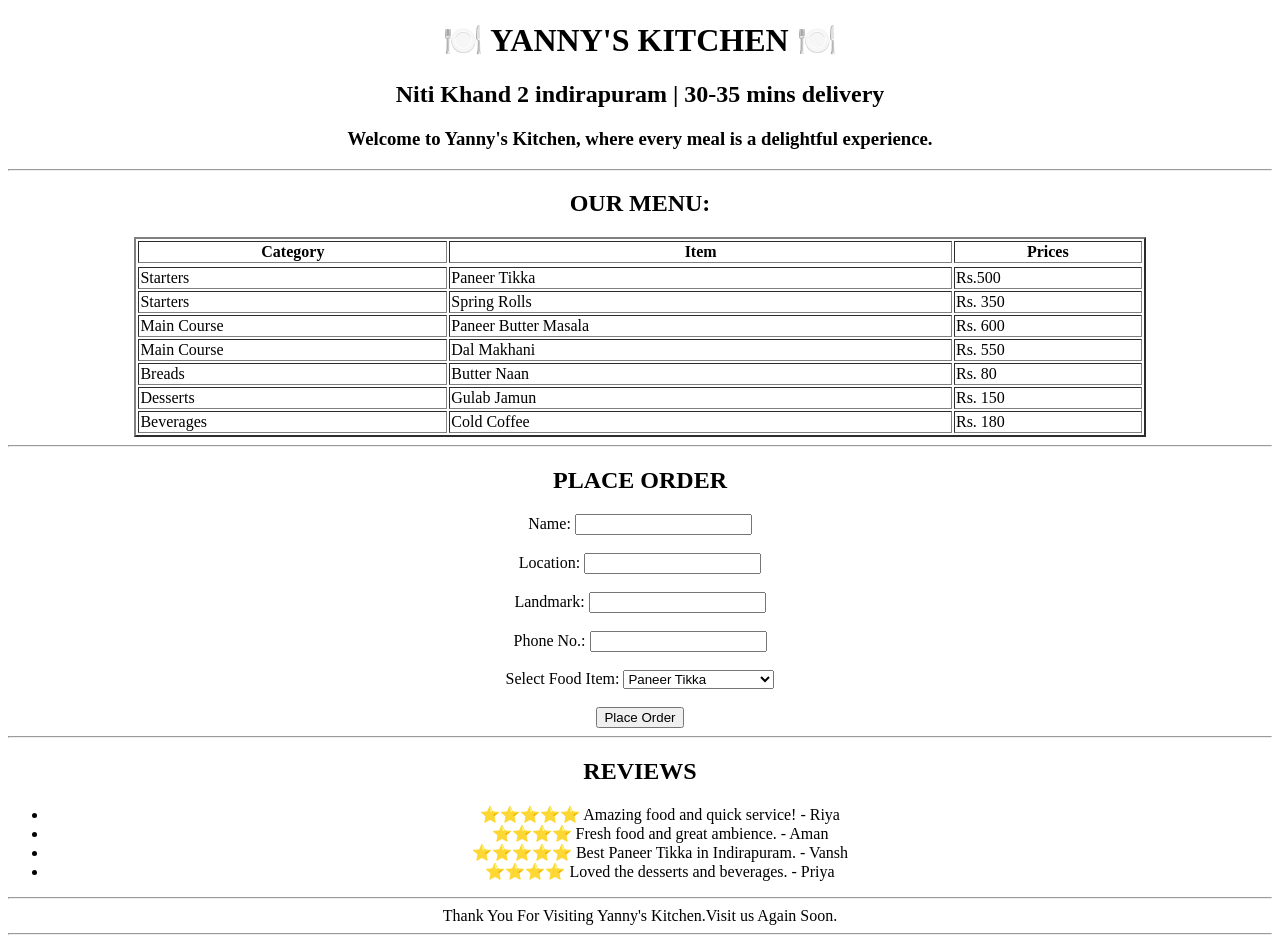
==== Spider DEv/Zomato order page/index.html @ 8c83d1bc "Assignment" ====
<!DOCTYPE html>
<html>
<body>
<center>
<h1> 🍽️ YANNY'S KITCHEN 🍽️</h1>
<h2> Niti Khand 2 indirapuram | 30-35 mins delivery </h2>
<h3>Welcome to Yanny's Kitchen, where every meal is a delightful experience.</h3>
<hr>
<h2> OUR MENU:</h2>

<table border="2" width =80%>
 <tr>
  <thead> 
  <th> Category</th>
  <th> Item </th>
  <th> Prices</th>
  </thead>
<tbody>
 </tr>
   <td> Starters </td>
   <td> Paneer Tikka</td>
   <td> Rs.500</td>
  </tr>
  <tr>
        <td>Starters</td>
        <td>Spring Rolls</td>
        <td>Rs. 350</td>
    </tr>

    <tr>
        <td>Main Course</td>
        <td>Paneer Butter Masala</td>
        <td>Rs. 600</td>
    </tr>

    <tr>
        <td>Main Course</td>
        <td>Dal Makhani</td>
        <td>Rs. 550</td>
    </tr>

    <tr>
        <td>Breads</td>
        <td>Butter Naan</td>
        <td>Rs. 80</td>
    </tr>
    <tr>
        <td>Desserts</td>
        <td>Gulab Jamun</td>
        <td>Rs. 150</td>
    </tr>

    <tr>
        <td>Beverages</td>
        <td>Cold Coffee</td>
        <td>Rs. 180</td>
    </tr> </tbody>
</table>

<hr>
<h2> PLACE ORDER </h2>
<form>
  <label>Name:</label>
<input type="text"> <br> <br>
<label>Location:</label>
<input type ="text"><br> <br>
<label>Landmark:</label>
<input type = "text"> <br> <br>
<label > Phone No.:</label>
<input type ="number"> <br> <br>
<label>Select Food Item:</label> 
<select>
    <option>Paneer Tikka </option>
    <option>Spring Rolls - </option>
    <option>Paneer Butter Masala </option>
    <option>Dal Makhani </option>
    <option>Butter Naan </option>
    <option>Gulab Jamun </option>
    <option>Cold Coffee </option>
</select>
<br> <br>
<input type="submit" value= "Place Order">
</form>
<hr>
<h2> REVIEWS</h2>
<ul>
    <li>⭐⭐⭐⭐⭐ Amazing food and quick service! - Riya</li>
    <li>⭐⭐⭐⭐ Fresh food and great ambience. - Aman</li>
    <li>⭐⭐⭐⭐⭐ Best Paneer Tikka in Indirapuram. - Vansh</li>
    <li>⭐⭐⭐⭐ Loved the desserts and beverages. - Priya</li>
</ul>
<hr>
Thank You For Visiting Yanny's Kitchen.Visit us Again Soon.
<hr>

</center>


</body>
</html>
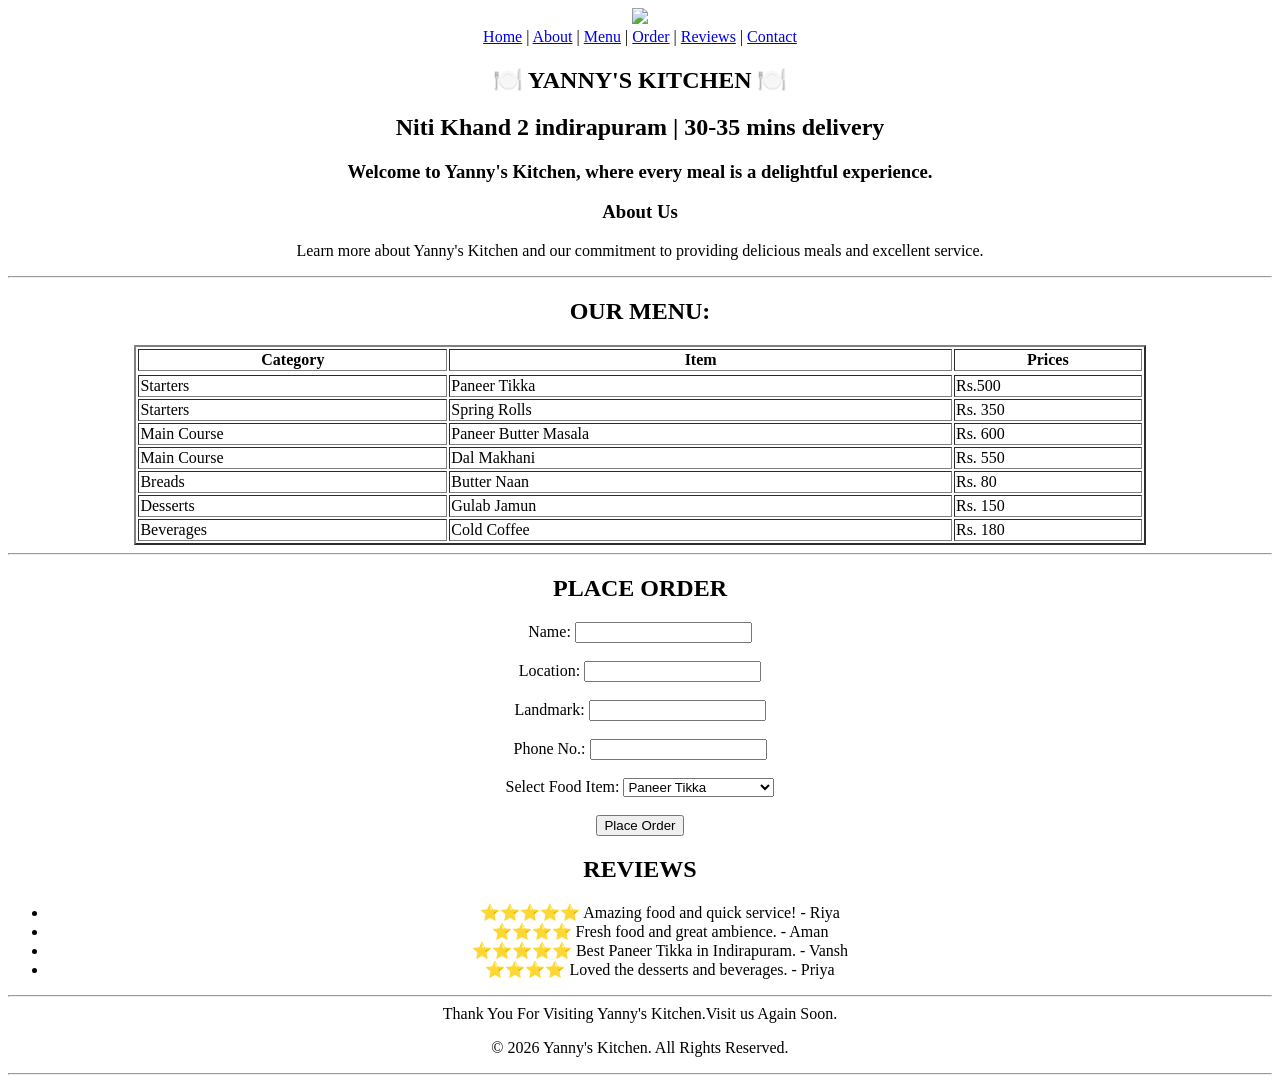
==== commit 45fd426b: "Update Zomato order page with improved layout and navigation" ====
--- a/Spider DEv/Zomato order page/index.html
+++ b/Spider DEv/Zomato order page/index.html
@@ -1,100 +1,139 @@
 <!DOCTYPE html>
 <html>
+
+<head>
+    <meta charset="UTF-8">
+    <meta name="viewport" content="width=device-width, initial-scale=1.0">
+    <title>Yanny's Kitchen | Restaurant Menu & Online Order</title>
+</head>
+
 <body>
-<center>
-<h1> 🍽️ YANNY'S KITCHEN 🍽️</h1>
-<h2> Niti Khand 2 indirapuram | 30-35 mins delivery </h2>
-<h3>Welcome to Yanny's Kitchen, where every meal is a delightful experience.</h3>
-<hr>
-<h2> OUR MENU:</h2>
+    <center>
+        <header>
+            <div class="logo">
+                <img
+                    src="https://encrypted-tbn0.gstatic.com/images?q=tbn:ANd9GcS9mJawbwxFOhhz5IotSoU8hq47Dy5rfaaIxgIAQEZF_Q&s">
+            </div>
 
-<table border="2" width =80%>
- <tr>
-  <thead> 
-  <th> Category</th>
-  <th> Item </th>
-  <th> Prices</th>
-  </thead>
-<tbody>
- </tr>
-   <td> Starters </td>
-   <td> Paneer Tikka</td>
-   <td> Rs.500</td>
-  </tr>
-  <tr>
-        <td>Starters</td>
-        <td>Spring Rolls</td>
-        <td>Rs. 350</td>
-    </tr>
+            <nav>
+                <a href="#home">Home</a> |
+                <a href="#about">About</a> |
+                <a href="#menu">Menu</a> |
+                <a href="#order">Order</a> |
+                <a href="#reviews">Reviews</a> |
+                <a href="#contact">Contact</a>
+            </nav>
 
-    <tr>
-        <td>Main Course</td>
-        <td>Paneer Butter Masala</td>
-        <td>Rs. 600</td>
-    </tr>
+            <section id="home">
+                <h1> 🍽️ YANNY'S KITCHEN 🍽️</h1>
+                <h2> Niti Khand 2 indirapuram | 30-35 mins delivery </h2>
+                <h3>Welcome to Yanny's Kitchen, where every meal is a delightful experience.</h3>
+            </section>
+            <section id="about">
+                <h3>About Us</h3>
+                <p>Learn more about Yanny's Kitchen and our commitment to providing delicious meals and excellent
+                    service.</p>
+            </section>
+        </header>
+        <section id="menu">
+            <hr>
+            <h2> OUR MENU:</h2>
 
-    <tr>
-        <td>Main Course</td>
-        <td>Dal Makhani</td>
-        <td>Rs. 550</td>
-    </tr>
+            <table border="2" width=80%>
+                <tr>
+                    <thead>
+                        <th> Category</th>
+                        <th> Item </th>
+                        <th> Prices</th>
+                    </thead>
+                    <tbody>
+                </tr>
+                <td> Starters </td>
+                <td> Paneer Tikka</td>
+                <td> Rs.500</td>
+                </tr>
+                <tr>
+                    <td>Starters</td>
+                    <td>Spring Rolls</td>
+                    <td>Rs. 350</td>
+                </tr>
 
-    <tr>
-        <td>Breads</td>
-        <td>Butter Naan</td>
-        <td>Rs. 80</td>
-    </tr>
-    <tr>
-        <td>Desserts</td>
-        <td>Gulab Jamun</td>
-        <td>Rs. 150</td>
-    </tr>
+                <tr>
+                    <td>Main Course</td>
+                    <td>Paneer Butter Masala</td>
+                    <td>Rs. 600</td>
+                </tr>
 
-    <tr>
-        <td>Beverages</td>
-        <td>Cold Coffee</td>
-        <td>Rs. 180</td>
-    </tr> </tbody>
-</table>
+                <tr>
+                    <td>Main Course</td>
+                    <td>Dal Makhani</td>
+                    <td>Rs. 550</td>
+                </tr>
 
-<hr>
-<h2> PLACE ORDER </h2>
-<form>
-  <label>Name:</label>
-<input type="text"> <br> <br>
-<label>Location:</label>
-<input type ="text"><br> <br>
-<label>Landmark:</label>
-<input type = "text"> <br> <br>
-<label > Phone No.:</label>
-<input type ="number"> <br> <br>
-<label>Select Food Item:</label> 
-<select>
-    <option>Paneer Tikka </option>
-    <option>Spring Rolls - </option>
-    <option>Paneer Butter Masala </option>
-    <option>Dal Makhani </option>
-    <option>Butter Naan </option>
-    <option>Gulab Jamun </option>
-    <option>Cold Coffee </option>
-</select>
-<br> <br>
-<input type="submit" value= "Place Order">
-</form>
-<hr>
-<h2> REVIEWS</h2>
-<ul>
-    <li>⭐⭐⭐⭐⭐ Amazing food and quick service! - Riya</li>
-    <li>⭐⭐⭐⭐ Fresh food and great ambience. - Aman</li>
-    <li>⭐⭐⭐⭐⭐ Best Paneer Tikka in Indirapuram. - Vansh</li>
-    <li>⭐⭐⭐⭐ Loved the desserts and beverages. - Priya</li>
-</ul>
-<hr>
-Thank You For Visiting Yanny's Kitchen.Visit us Again Soon.
-<hr>
+                <tr>
+                    <td>Breads</td>
+                    <td>Butter Naan</td>
+                    <td>Rs. 80</td>
+                </tr>
+                <tr>
+                    <td>Desserts</td>
+                    <td>Gulab Jamun</td>
+                    <td>Rs. 150</td>
+                </tr>
 
-</center>
+                <tr>
+                    <td>Beverages</td>
+                    <td>Cold Coffee</td>
+                    <td>Rs. 180</td>
+                </tr>
+                </tbody>
+            </table>
+        </section>
+        <hr>
+        <section id="order">
+            <h2> PLACE ORDER </h2>
+            <form>
+                <label>Name:</label>
+                <input type="text"> <br> <br>
+                <label>Location:</label>
+                <input type="text"><br> <br>
+                <label>Landmark:</label>
+                <input type="text"> <br> <br>
+                <label> Phone No.:</label>
+                <input type="number"> <br> <br>
+                <label>Select Food Item:</label>
+                <select>
+                    <option>Paneer Tikka </option>
+                    <option>Spring Rolls - </option>
+                    <option>Paneer Butter Masala </option>
+                    <option>Dal Makhani </option>
+                    <option>Butter Naan </option>
+                    <option>Gulab Jamun </option>
+                    <option>Cold Coffee </option>
+                </select>
+                <br> <br>
+                <input type="submit" value="Place Order">
+            </form>
+        </section>
+        <section id="reviews>" <hr>
+            <h2> REVIEWS</h2>
+            <ul>
+                <li>⭐⭐⭐⭐⭐ Amazing food and quick service! - Riya</li>
+                <li>⭐⭐⭐⭐ Fresh food and great ambience. - Aman</li>
+                <li>⭐⭐⭐⭐⭐ Best Paneer Tikka in Indirapuram. - Vansh</li>
+                <li>⭐⭐⭐⭐ Loved the desserts and beverages. - Priya</li>
+            </ul>
+        </section>
+        <footer>
+            <hr>
+            Thank You For Visiting Yanny's Kitchen.Visit us Again Soon.
+            <p>© 2026 Yanny's Kitchen. All Rights Reserved.</p>
+            <hr>
+        </footer>
+
+    </center>
 
 
 </body>
-</html> +
+</html>
